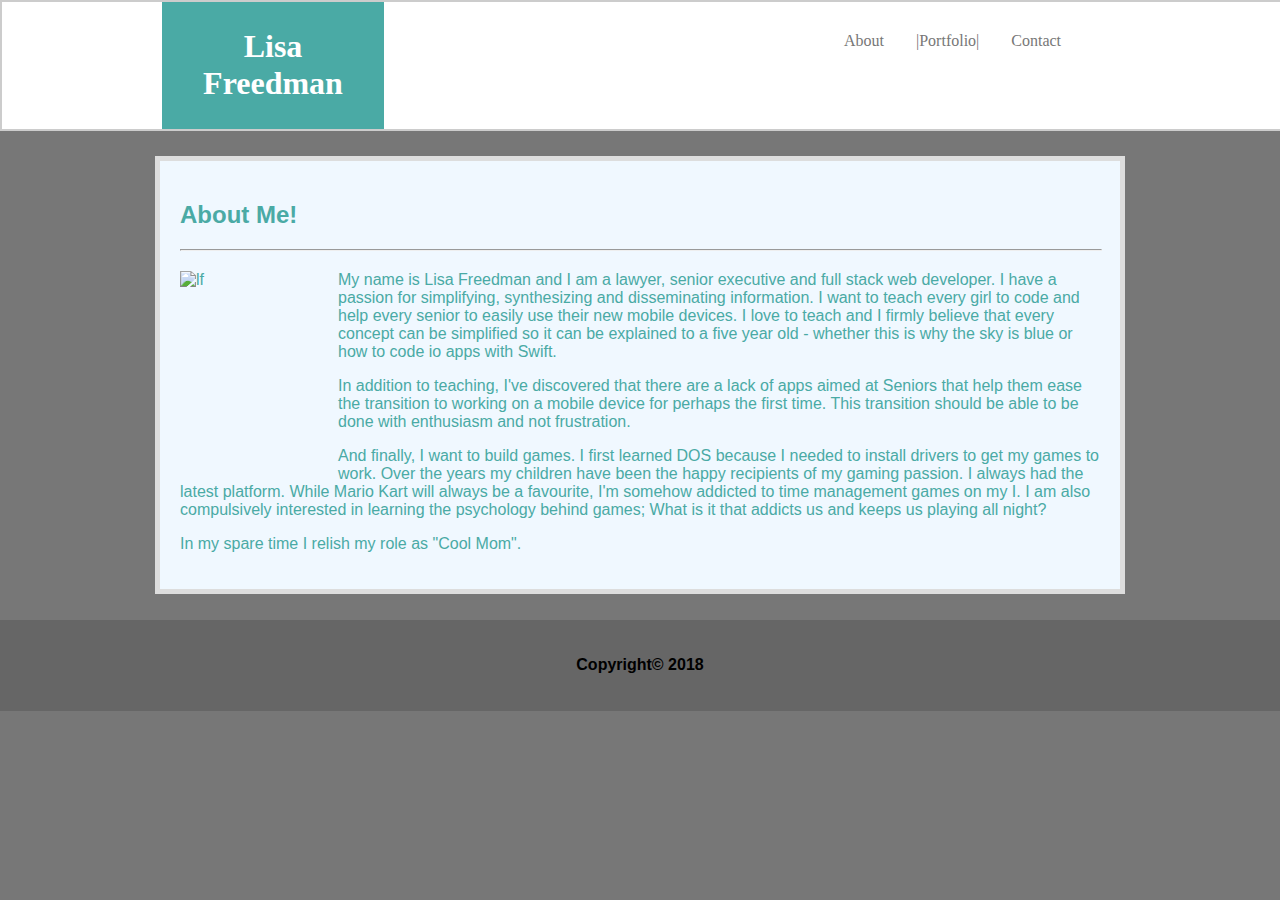
==== index.html @ 2072a46f "this is my first commit" ====
<!DOCTYPE html>
<html lang="en">

<head>
  <meta charset="UTF-8">
  <meta name="viewport" content="width=device-width, initial-scale=1.0">
  <meta http-equiv="X-UA-Compatible" content="ie=edge">
  <title>Portfolio</title>
  <!-- <link rel="stylesheet" href="assets/css/reset.css"> -->
  <link rel="stylesheet" href="assets/css/style.css">
</head>

<body>
  <div class="container">
    <div class="head">
      <ul class="heading">
        <li class="logo">
          <h1>Lisa Freedman</h1>
        </li>
        <li class="move-right">
          <a href="#about">About</a>
        </li>
        <li>
          <a href="#">|Portfolio|</a>
        </li>
        <li>
          <a href="#">Contact</a>
        </li>
      </ul>
    </div>
    <!--  -->
    <div class="content">
      <div class="about" id="about">
        <h2>About Me!</h2>
        <hr>
        <img class='photo' src= "assets/images/lfcomic.png" alt="lf" width="20px" height="200px">
        <p class="bio p1">My name is Lisa Freedman and I am a lawyer, 
          senior executive and full stack web developer.  I have a passion for 
          simplifying, synthesizing and disseminating information.  I want to teach every girl to code and help every senior 
          to easily use their new mobile devices.  I love to teach and I firmly
           believe that every concept can be simplified so it can be explained to a five year old - whether this is why the sky is blue
          or how to code io apps with Swift.</p>
        <p class="bio p2">
          In addition to teaching, I've discovered that there are a lack of apps aimed at Seniors that help them ease the transition
          to working on a mobile device for perhaps the first time.  This transition
           should be able to be done with enthusiasm and not frustration.
        </p>
        <p class="bio p3">And finally, I want to build games.  I first learned DOS because I needed to install drivers to get my games to work.  Over the years my children have been the happy recipients of my gaming passion.  I always had the latest platform.  
          While Mario Kart will always be a favourite, I'm somehow addicted to
           time management games on my I.  I am also compulsively interested 
           in learning the psychology behind games; What is it that addicts
            us and keeps us playing all night?
        </p>

        <p>In my spare time I relish my role as "Cool Mom".</p>
      </div>
    </div>
    <footer class="foot">
      <h4>Copyright© 2018</h4>
    </footer>


</body>

</html>
---- assets/css/style.css ----
body {
    margin: 0 auto;
    background-color: #777777;
    font-family: Arial, "Helvetica Neue", Helvetica, sans-serif;
    width: 100vw;
    height: 100vh;
    background-image: url("../images/dust_scratches.png");
  }
  
  /* Master container */
  
  /* .container {
    margin: 0 auto;
    width: 100vw;
    height: 100vh;
    background-image: url("../images/dust_scratches.png");
  } */
  
  /* Header */
  
  .head {
    background-color: #ffffff;
    width: 100vw;
    font-family: "Georgia", Times, "Times New Roman", serif;
    border: 2px solid #cccccc;
  }
  
  .heading {
    width: 960px;
    margin: 0 auto;
    /* border: 5px solid red; */
  }
  
  .logo {
    width: 20%;
    background-color: #4aaaa5;
    color: white;
    padding: 5px 15px;
    text-align: center;
    float: left;
  }
  
  .about {
    clear: both;
    padding: 20px;
  }
  
  /*  */
  
  ul {
    list-style-type: none;
    margin: 0;
    padding: 0;
    overflow: hidden;
    background-color: #ffffff;
  }
  
  li {
    float: left;
    /* padding: auto; */
    text-align: center;
    padding: 30px 16px;
  }
  
  li a {
    clear: both;
    display: block;
    color: #777777;
    text-align: center;
    /* padding: 30px 16px; */
    text-decoration: none;
  }
  
  .move-right {
    padding-left: 460px;
  }
  
  /* Change the link color to #111 (black) on hover */
  
  li a:hover {
    background-color: #111;
  }
  
  /*  */
  
  .content {
    width: 960px;
    border: 5px solid #dddddd;
    margin: 2% auto;
    background-color: aliceblue;
  }
  
  #about {
    color: #4aaaa5;
  }
  
  hr {
    width: 100%;
    color: #cccccc;
    margin: 20px auto;
    position: relative;
  }
  
  .photo {
    float: left;
    width: 15%;
    padding-right: 20px;
  }
  
  .bio {
    /* clear: both; */
    /* width: 75%; */
    /* padding-left: 25%; */
  }
  
  .p1 {
    /* float: left; */
    widows: 60%;
  }
  /*  */
  .foot {
    background-color: #666666;
    position: relative;
    bottom: 0;
    padding: 15px;
    text-align: center;
  }
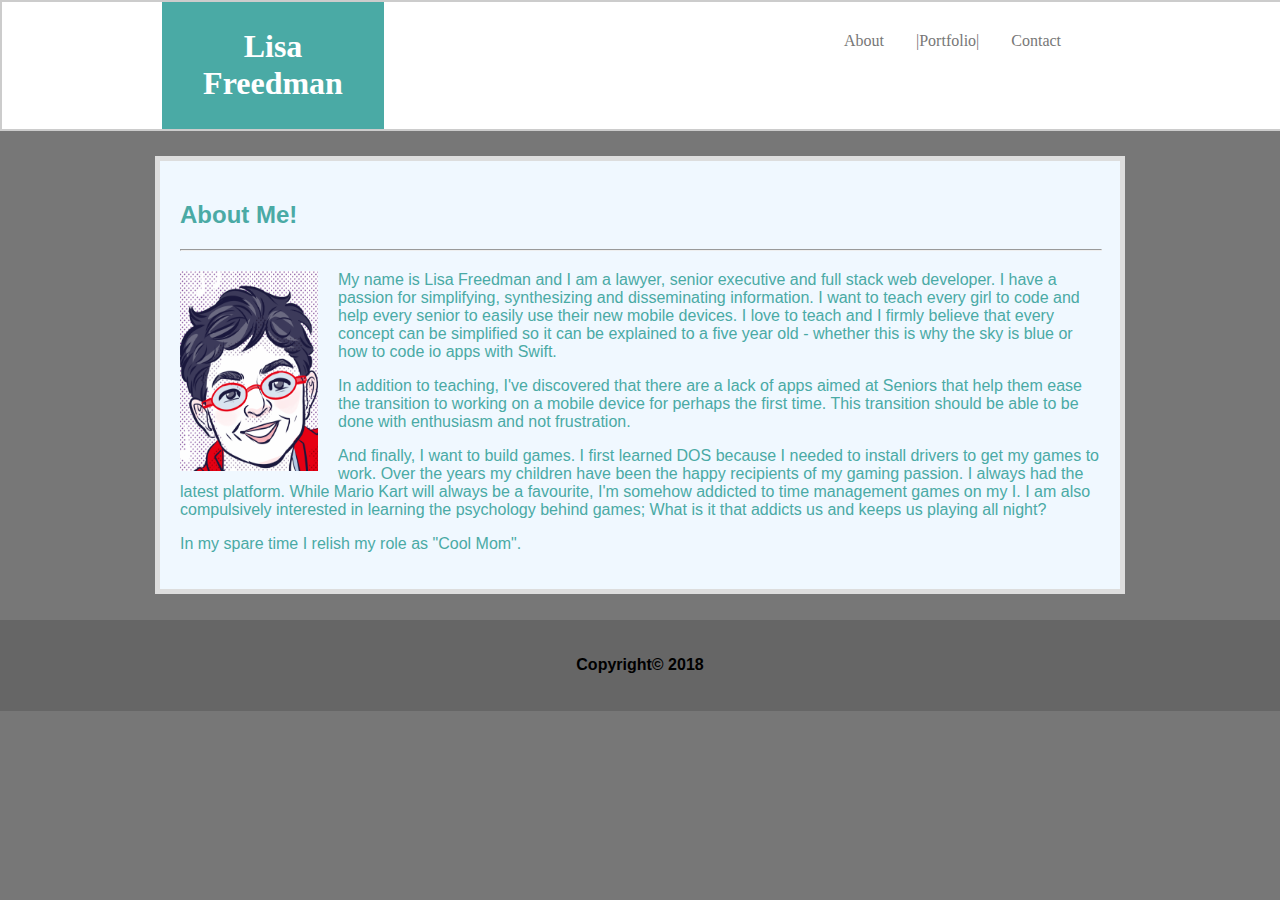
==== commit 33972f81: "indexchange" ====
--- a/index.html
+++ b/index.html
@@ -18,13 +18,13 @@
           <h1>Lisa Freedman</h1>
         </li>
         <li class="move-right">
-          <a href="#about">About</a>
+          <a href="./index.html">About</a>
         </li>
         <li>
-          <a href="#">|Portfolio|</a>
+          <a href="./portfolio.html">|Portfolio|</a>
         </li>
         <li>
-          <a href="#">Contact</a>
+          <a href="./contact.html">Contact</a>
         </li>
       </ul>
     </div>
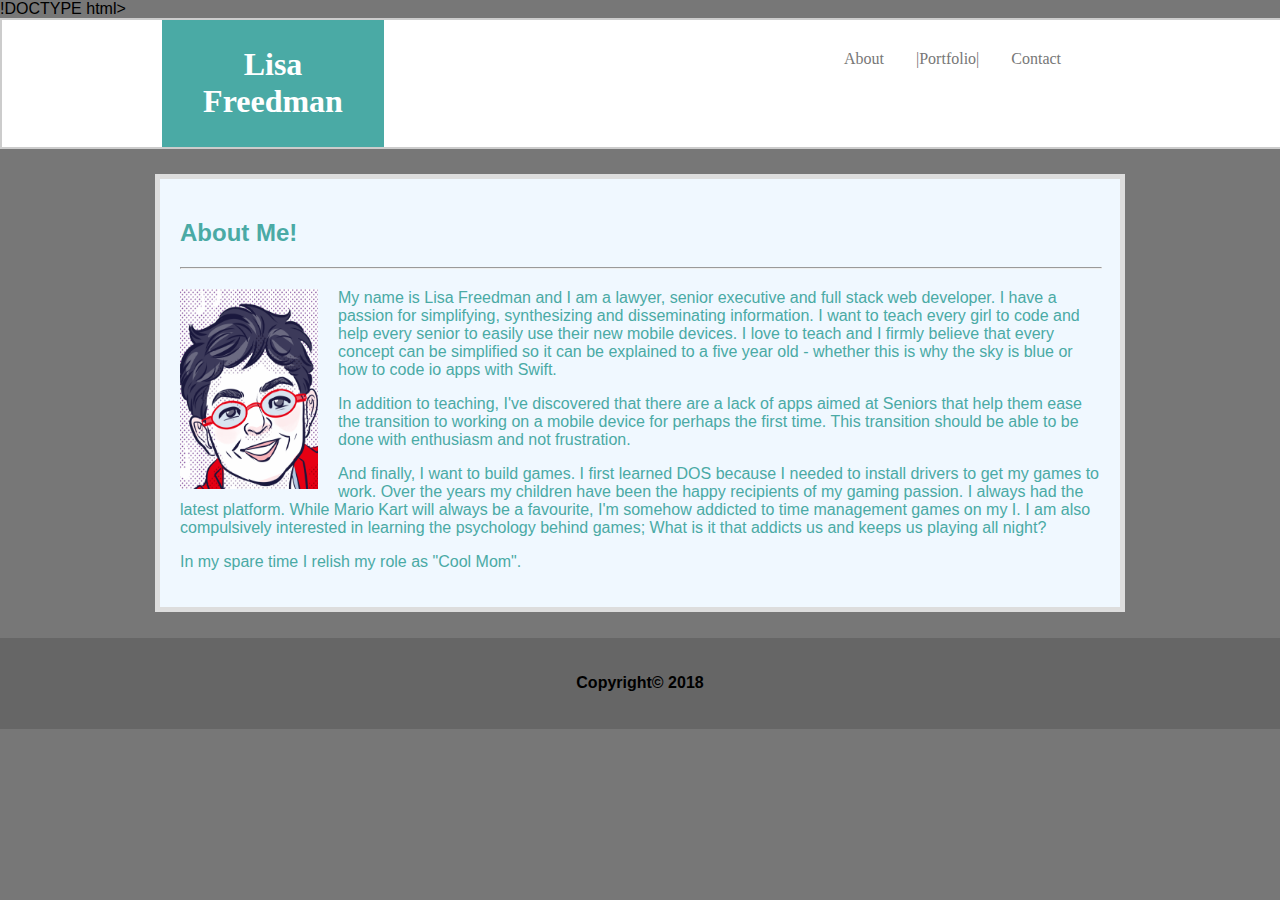
==== commit 49976fb6: "almost done" ====
--- a/index.html
+++ b/index.html
@@ -1,4 +1,4 @@
-<!DOCTYPE html>
+!DOCTYPE html>
 <html lang="en">
 
 <head>
@@ -18,13 +18,13 @@
           <h1>Lisa Freedman</h1>
         </li>
         <li class="move-right">
-          <a href="./index.html">About</a>
+          <a href="index.html">About</a>
         </li>
         <li>
-          <a href="./portfolio.html">|Portfolio|</a>
+          <a href="portfolio.html">|Portfolio|</a>
         </li>
         <li>
-          <a href="./contact.html">Contact</a>
+          <a href="contact.html">Contact</a>
         </li>
       </ul>
     </div>
@@ -62,4 +62,4 @@
 
 </body>
 
-</html>
+</html>--- a/assets/css/style.css
+++ b/assets/css/style.css
@@ -1,128 +1,127 @@
 body {
-    margin: 0 auto;
-    background-color: #777777;
-    font-family: Arial, "Helvetica Neue", Helvetica, sans-serif;
-    width: 100vw;
-    height: 100vh;
-    background-image: url("../images/dust_scratches.png");
-  }
-  
-  /* Master container */
-  
-  /* .container {
-    margin: 0 auto;
-    width: 100vw;
-    height: 100vh;
-    background-image: url("../images/dust_scratches.png");
-  } */
-  
-  /* Header */
-  
-  .head {
-    background-color: #ffffff;
-    width: 100vw;
-    font-family: "Georgia", Times, "Times New Roman", serif;
-    border: 2px solid #cccccc;
-  }
-  
-  .heading {
-    width: 960px;
-    margin: 0 auto;
-    /* border: 5px solid red; */
-  }
-  
-  .logo {
-    width: 20%;
-    background-color: #4aaaa5;
-    color: white;
-    padding: 5px 15px;
-    text-align: center;
-    float: left;
-  }
-  
-  .about {
-    clear: both;
-    padding: 20px;
-  }
-  
-  /*  */
-  
-  ul {
-    list-style-type: none;
-    margin: 0;
-    padding: 0;
-    overflow: hidden;
-    background-color: #ffffff;
-  }
-  
-  li {
-    float: left;
-    /* padding: auto; */
-    text-align: center;
-    padding: 30px 16px;
-  }
-  
-  li a {
-    clear: both;
-    display: block;
-    color: #777777;
-    text-align: center;
-    /* padding: 30px 16px; */
-    text-decoration: none;
-  }
-  
-  .move-right {
-    padding-left: 460px;
-  }
-  
-  /* Change the link color to #111 (black) on hover */
-  
-  li a:hover {
-    background-color: #111;
-  }
-  
-  /*  */
-  
-  .content {
-    width: 960px;
-    border: 5px solid #dddddd;
-    margin: 2% auto;
-    background-color: aliceblue;
-  }
-  
-  #about {
-    color: #4aaaa5;
-  }
-  
-  hr {
-    width: 100%;
-    color: #cccccc;
-    margin: 20px auto;
-    position: relative;
-  }
-  
-  .photo {
-    float: left;
-    width: 15%;
-    padding-right: 20px;
-  }
-  
-  .bio {
-    /* clear: both; */
-    /* width: 75%; */
-    /* padding-left: 25%; */
-  }
-  
-  .p1 {
-    /* float: left; */
-    widows: 60%;
-  }
-  /*  */
-  .foot {
-    background-color: #666666;
-    position: relative;
-    bottom: 0;
-    padding: 15px;
-    text-align: center;
-  }
-  +  margin: 0 auto;
+  background-color: #777777;
+  font-family: Arial, "Helvetica Neue", Helvetica, sans-serif;
+  width: 100vw;
+  height: 100vh;
+  background-image: url("../images/dust_scratches.png");
+}
+
+/* Master container */
+
+/* .container {
+  margin: 0 auto;
+  width: 100vw;
+  height: 100vh;
+  background-image: url("../images/dust_scratches.png");
+} */
+
+/* Header */
+
+.head {
+  background-color: #ffffff;
+  width: 100vw;
+  font-family: "Georgia", Times, "Times New Roman", serif;
+  border: 2px solid #cccccc;
+}
+
+.heading {
+  width: 960px;
+  margin: 0 auto;
+  /* border: 5px solid red; */
+}
+
+.logo {
+  width: 20%;
+  background-color: #4aaaa5;
+  color: white;
+  padding: 5px 15px;
+  text-align: center;
+  float: left;
+}
+
+.about {
+  clear: both;
+  padding: 20px;
+}
+
+/*  */
+
+ul {
+  list-style-type: none;
+  margin: 0;
+  padding: 0;
+  overflow: hidden;
+  background-color: #ffffff;
+}
+
+li {
+  float: left;
+  /* padding: auto; */
+  text-align: center;
+  padding: 30px 16px;
+}
+
+li a {
+  clear: both;
+  display: block;
+  color: #777777;
+  text-align: center;
+  /* padding: 30px 16px; */
+  text-decoration: none;
+}
+
+.move-right {
+  padding-left: 460px;
+}
+
+/* Change the link color to #111 (black) on hover */
+
+li a:hover {
+  background-color: #111;
+}
+
+/*  */
+
+.content {
+  width: 960px;
+  border: 5px solid #dddddd;
+  margin: 2% auto;
+  background-color: aliceblue;
+}
+
+#about {
+  color: #4aaaa5;
+}
+
+hr {
+  width: 100%;
+  color: #cccccc;
+  margin: 20px auto;
+  position: relative;
+}
+
+.photo {
+  float: left;
+  width: 15%;
+  padding-right: 20px;
+}
+
+.bio {
+  /* clear: both; */
+  /* width: 75%; */
+  /* padding-left: 25%; */
+}
+
+.p1 {
+  /* float: left; */
+  widows: 60%;
+}
+/*  */
+.foot {
+  background-color: #666666;
+  position: relative;
+  bottom: 0;
+  padding: 15px;
+  text-align: center;
+}
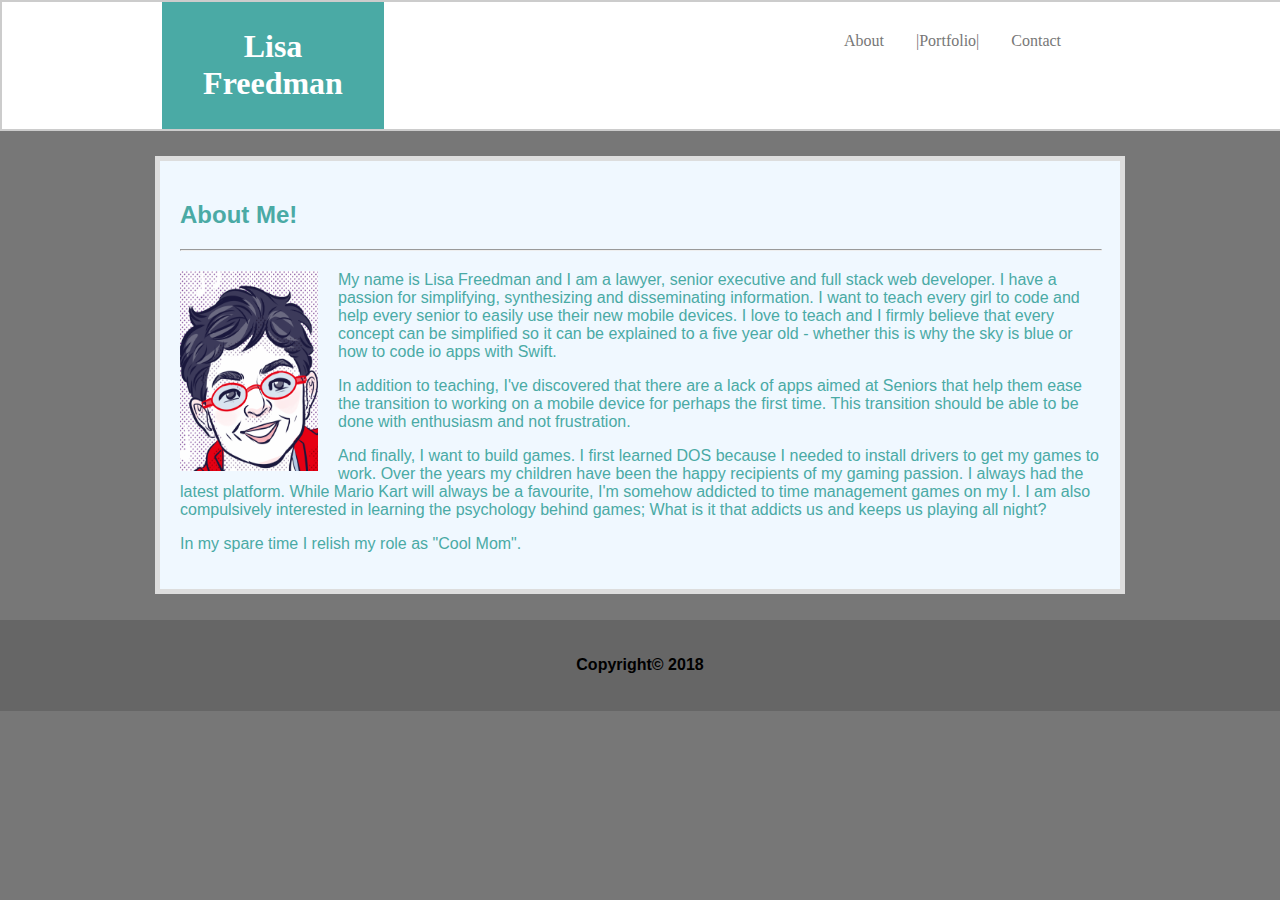
==== commit d4b550f2: "frustrated" ====
--- a/index.html
+++ b/index.html
@@ -1,4 +1,4 @@
-!DOCTYPE html>
+<!DOCTYPE html>
 <html lang="en">
 
 <head>
@@ -6,7 +6,7 @@
   <meta name="viewport" content="width=device-width, initial-scale=1.0">
   <meta http-equiv="X-UA-Compatible" content="ie=edge">
   <title>Portfolio</title>
-  <!-- <link rel="stylesheet" href="assets/css/reset.css"> -->
+ <link rel="stylesheet" href="assets/css/reset.css"> 
   <link rel="stylesheet" href="assets/css/style.css">
 </head>
 
@@ -28,7 +28,7 @@
         </li>
       </ul>
     </div>
-    <!--  -->
+  
     <div class="content">
       <div class="about" id="about">
         <h2>About Me!</h2>
@@ -61,5 +61,3 @@
 
 
 </body>
-
-</html>--- a/assets/css/style.css
+++ b/assets/css/style.css
@@ -5,19 +5,8 @@
   width: 100vw;
   height: 100vh;
   background-image: url("../images/dust_scratches.png");
+  position: relative;
 }
-
-/* Master container */
-
-/* .container {
-  margin: 0 auto;
-  width: 100vw;
-  height: 100vh;
-  background-image: url("../images/dust_scratches.png");
-} */
-
-/* Header */
-
 .head {
   background-color: #ffffff;
   width: 100vw;
@@ -45,7 +34,6 @@
   padding: 20px;
 }
 
-/*  */
 
 ul {
   list-style-type: none;
@@ -57,8 +45,7 @@
 
 li {
   float: left;
-  /* padding: auto; */
-  text-align: center;
+   text-align: center;
   padding: 30px 16px;
 }
 
@@ -67,21 +54,12 @@
   display: block;
   color: #777777;
   text-align: center;
-  /* padding: 30px 16px; */
-  text-decoration: none;
+    text-decoration: none;
 }
 
 .move-right {
   padding-left: 460px;
 }
-
-/* Change the link color to #111 (black) on hover */
-
-li a:hover {
-  background-color: #111;
-}
-
-/*  */
 
 .content {
   width: 960px;
@@ -107,17 +85,6 @@
   padding-right: 20px;
 }
 
-.bio {
-  /* clear: both; */
-  /* width: 75%; */
-  /* padding-left: 25%; */
-}
-
-.p1 {
-  /* float: left; */
-  widows: 60%;
-}
-/*  */
 .foot {
   background-color: #666666;
   position: relative;
@@ -125,3 +92,60 @@
   padding: 15px;
   text-align: center;
 }
+.imgBox {
+  display: inline-block;
+  padding: 10px;
+  margin: 10px;
+}
+
+.portImg1 {
+  float: left;
+
+}
+.portImg2 {
+  float: left;
+}
+.portImg3 {
+  float: left;
+ */
+}
+.portext {
+  width: 300px;
+  background-color: teal;
+  color: white;
+  padding: 12px 0;
+  text-align: center;
+  margin: 0;
+}
+.portext1 {
+  portext1 {
+    position: relative;
+    left: -222;
+    top: 185;
+    float: left;
+}
+.connect {
+  float: right;
+  border: solid;
+  width: 25%;
+  background-color: white;
+  margin: 100px 150px 100px 80px;
+}
+
+.portext2 {
+  .portImg2 {
+    position: relative;
+    left: 200;
+    top: -212;
+    float: left;
+}
+.sidebar{
+  float: right;
+  border: solid;
+  width: 25%;
+  background-color: white;
+  margin: 100px 150px 100px 80px;
+  position: relative;
+right: -148px;
+top: -379px;
+}